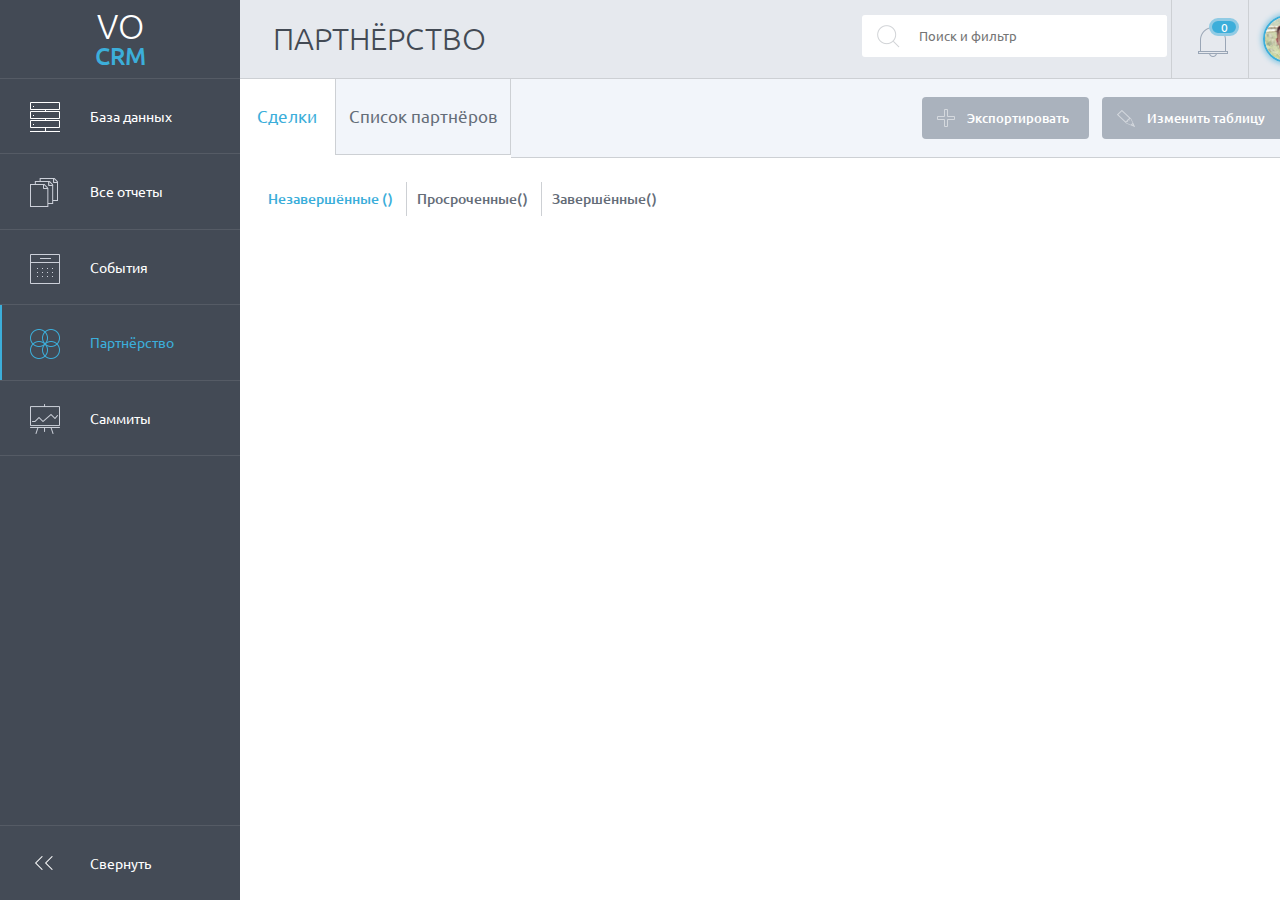
==== deals.html @ fa5e5604 "Ne pomnu wo robuv" ====
<!DOCTYPE html>
<!--[if IE 8 ]><html class="ie ie8" lang="en"> <![endif]-->
<!--[if (gte IE 9)|!(IE)]><!--><html lang="ru"> <!--<![endif]-->

<head>

	<meta charset="UTF-8">

	<title>Deals</title>
	<meta name="description" content="">
	<meta http-equiv="X-UA-Compatible" content="IE=edge">
	<meta name="viewport" content="width=device-width, initial-scale=1, maximum-scale=1">

	<link rel="shortcut icon" href="img/favicon/favicon.ico" type="image/x-icon">
	<link rel="stylesheet" href="css/normalize.min.css">
	<link rel="stylesheet" href="css/fonts.css">
	<link rel="stylesheet" href="css/main.css">
	<link rel="stylesheet" href="css/jquery-ui.min.css">
</head>
<body>

	<div class="page-width">

		<div id="sidebar"><!--Sidebar -->
			
				<div class="logo">
					<div><span>V</span><span>O</span></div>
					<div><span>C</span><span>R</span><span>M</span></div>
				</div>
				
				<ul id="nav-sidebar">
					<li><a href="index.html">База данных</a></li>
					<li><a href="#">Все отчеты</a></li>
					<li><a href="events.html">События</a></li>
					<li class="active"><a href="deals.html">Партнёрство</a></li>
					<li><a href="#">Саммиты</a></li>
					<li id="move-sidebar"><a href="#">Свернуть</a></li>
				</ul>
			
		</div><!--End sidebar -->

		<div class="main-wrap">
			<div class="header">

				  <ul class="top"><!-- Top -->
				  	<li>
				  		<div class="top-text">
								<h1>Партнёрство</h1>
			    		</div>
				  	</li>
				    <li>
				    	<div class="search">
				    		<input type="text" placeholder="Поиск и фильтр" name="fullsearch">
							</div>
				    </li>
				    <li><span>0</span><span></span></li>
				    <li><img src="img/layer-1.jpg" alt="userphoto"></li>
				  </ul><!--End Top -->
					
					<div class="top-panel">
						<div class="tabs">
							<ul class="tabs-nav">
								<li><a href="#sdelki" >Сделки</a></li>
								<li><a href="#spisok" >Список партнёров</a></li>
							</ul>
						</div>

						<div class="top-buttons-wrap">
						  <ul class="top-buttons">
						  	<li><button>Экспортировать</button></li>
						  	<li><button id="sort-on">Изменить таблицу</button></li>	
						  </ul>

					  </div>
					</div>
			</div><!--End header -->


			
		<div class="tab-content">

			<div id="sdelki" class="tab-toggle">

			 <div class="top-pag">

				<div class="tab-status">
					<ul id="tabs">
						<li>
							<a href="#incomplete" >Незавершённые  (<span id="incomplete-count"></span>)</a>
						</li>
						<li>
							<a href="#overdue" >Просроченные(<span id="overdue-count"></span>)</a>
						</li>
						<li>
							<a href="#completed" >Завершённые(<span id="completed-count"></span>)</a>
						</li>

					</ul>
				</div>

				<div id="period_expired" class="period">
					<p>Период с <input type="text" id="expired_datepicker_from"> по <input type="text" id="expired_datepicker_to"><a id="show-all-expired" href="javascript:void(0);">Показать все</a></p>
					
				</div>
				<div id="period_done" class=" period">
					<p>Период с <input type="text" id="done_datepicker_from"> по <input type="text" id="done_datepicker_to"><a id="show-all-done" href="javascript:void(0);">Показать все</a></p>

				</div>
				</div>
				
			<div class="tabs-cont">	
				<div class="pagination undone-pagination"></div>
				<div id="incomplete"></div>			
				<div class="pagination undone-pagination full-width"></div>
			</div>

			<div class="tabs-cont">
				<div class="pagination expired-pagination"></div>
				<div id="overdue"></div>
				<div class="pagination expired-pagination full-width"></div>
			</div>

			<div class="tabs-cont">
				<div class="pagination done-pagination"></div>
				<div id="completed" ></div>
				<div class="pagination done-pagination full-width"></div>
			</div>
			

			</div><!--End sdelki -->


			<div id="spisok" class="tab-toggle">
				<div class="pagination"><!--pagination -->
					<div class="pag-wrap">
						<div class="prev">
							<span class="double_arrow"></span>
							<span class="arrow"></span>
						</div>
								<ul class="pag">
									<li class="active">1</li>
									<li>2</li>
									<li>3</li>
									<li>4</li>
									<li>5</li>
									<li>6</li> 
								</ul>
						<div class="next">

							<span class="arrow"></span>
							<span class="double_arrow"></span>
						</div>
						
					</div>
				</div><!--End pagination -->
			
			
				<div class="table-wrap clearfix" ><!--Table -->
					<div class="query-none">
							<p></p>
					</div>
					<div class="preloader">
						<div class="logo">
							<div><span>V</span><span>O</span></div>
							<div><span>C</span><span>R</span><span>M</span></div>
						</div>
					</div>
					<div class="table" id= "partnersips_list">
						
							<!--<table class="tab1">

								<thead><tr>
									<th>Фамилия</th>
									<th>Имя</th>
									<th>Отчество</th>
									<th>Email</th>
									<th>Дата рождения</th>
									<th>Телефон</th>
									<th>Страна</th>
									<th>Область</th>
									<th>Район</th>
									<th>Адрес</th>
									<th>Иерархия</th>
									<th>Отдел</th>
									<th>Skype</th>
									<th>Facebook</th>
									<th>Отдел церкви</th><th></th><th></th>
								</tr></thead>
								<tbody>
									<tr>
									<td>Романюк</td>
									<td >Владимир</td>
									<td >Иванович</td>
									<td ></td>
									<td >1962-03-29</td>
									<td ></td>
									<td>Украина</td>
									<td >Запорожская</td>
									<td ></td>
									<td >Ул. Свердлова 31</td>
									<td >Прихожанин</td>
									<td >Дочерняя церковь</td>
									<td ></td><td>&nbsp;</td>
									<td ></td>
									<td><a href="#" >подчиненные</a></td>
									<td><a href="#" >анкета</a></td>
									</tr>

									<tr>
									<td>Романюк</td>
									<td >Владимир</td>
									<td >Иванович</td>
									<td ></td>
									<td >1962-03-29</td>
									<td ></td>
									<td>Украина</td>
									<td >Запорожская</td>
									<td ></td>
									<td >Ул. Свердлова 31</td>
									<td >Прихожанин</td>
									<td >Дочерняя церковь</td>
									<td ></td><td>&nbsp;</td>
									<td ></td>
									<td><a href="#" >подчиненные</a></td>
									<td><a href="#" >анкета</a></td>
									</tr>

									<tr>
									<td>Романюк</td>
									<td >Владимир</td>
									<td >Иванович</td>
									<td ></td>
									<td >1962-03-29</td>
									<td ></td>
									<td>Украина</td>
									<td >Запорожская</td>
									<td ></td>
									<td >Ул. Свердлова 31</td>
									<td >Прихожанин</td>
									<td >Дочерняя церковь</td>
									<td ></td><td>&nbsp;</td>
									<td ></td>
									<td><a href="#" >подчиненные</a></td>
									<td><a href="#" >анкета</a></td>
									</tr>
									
								</tbody>

							</table>  -->
						
					</div>
				</div><!--End Table-wrap -->

			<div class="pagination full-width"><!--pagination -->
				<div class="element-select">
						<p>Показано <span>10</span> из <span>500</span></p>
				</div>
				<div class="pag-wrap">
					<div class="prev">
						<span class="double_arrow"></span>
						<span class="arrow"></span>
					</div>
							<ul class="pag">
								<li class="active">1</li>
								<li>2</li>
								<li>3</li>
								<li>4</li>
								<li>5</li>
								<li>6</li> 
							</ul>
						<div class="next">
							<span class="arrow"></span>
							<span class="double_arrow"></span>
						</div>
					</div>
				</div><!--End pagination -->
			</div><!--End spisok -->
		</div><!-- End tab-content-->
		

		<div class="table-sorting"><!--table-sorting -->
							<div class="form-wrap">
								<div class="top-text">
									<h2>Вы можете добавить столбцы и изменить их порядок</h2>
								</div>
								<div class="input-wrap">
									<ul id="sort-form"></ul>
								</div>
								<div class="dropbox-wrap">
									<!--<span>Показывать</span>
									<select name="" id="">
										<option value="">15</option>
										<option value="">30</option>
										<option value="">45</option>
									</select>
									<span>строк</span>
									-->
								</div>


								<div class="butt-wrap">
									<button id="sort-off">Отменить</button>
									<button id="sort_save">Сохранить</button>
								</div>

							</div>
		</div><!--End table-sorting -->

		<div id="popup" class="pop-up-splash">
			<div class="splash-screen">
				<div class="top-text">
					<h3>Завершить сделку</h3>
				</div>
				<div class="user-info">
					<div class="left-side">
						<p>Клиент:</p>
						<p>Последняя сделка:</p>
						<p>Ответственный:</p>
					</div>
					<div class="right-side">
						<p id="client-name"></p>
						<p id="deal-date"></p>
						<p id="responsible-name"></p>
					</div>
				</div>
				<div class="summa-wrap">
					<div class="summa">
						<p>Сумма:</p>
						<span id="deal-value"></span>
					</div>
				</div>
				<textarea name="" id="">Добавить коментарий</textarea>
				<div class="splash-bauttons">
					<button id="close">Отменить</button>
					<button id="complete">Завершить</button>
				</div>
			</div>
		</div><!--End Pop-up-splash-->

 </div><!--End page-width -->

			

<script src="libs/jquery-1.12.1.min.js"></script>
<script src="libs/jquery-ui.min.js"></script>
<script src="js/lib.js"></script>
<script src="js/main.js"></script>
<script src="js/deals.js"></script>
<script src="js/dnd_lib.js"></script>
</body>
</html>
---- css/fonts.css ----
@font-face {
    font-family: "Ubuntu";
    src: url("fonts/Ubuntu/Ubuntu-R.ttf");
}
@font-face {
    font-family: "UbuntuLight";
    src: url(
    	"fonts/Ubuntu/Ubuntu-L.ttf");
}
@font-face {
    font-family: "UbuntuBold";
    src: url("fonts/Ubuntu/Ubuntu-B.ttf");
}
@font-face {
    font-family: "UbuntuMedium";
    src: url("fonts/Ubuntu/Ubuntu-M.ttf");
}
---- css/main.css ----
body {
	font-family: "Ubuntu",sans-serif;
	font-size: 75%;
  height:100%;
  color: #656d78;

}
a:-webkit-any-link,
a:visited {
	color: #656d78;
}
h1 {
	font-family: "UbuntuLight" , sans-serif;
	font-size:2.6em ;
	text-transform:uppercase;
	color:#434a54;
	text-align: left;
}
h2 {
	font-family: "UbuntuMedium" , sans-serif;
	font-size:1.24em ;
	color: #ccd0d9;
	line-height: 1.4;
}
h3 {
	font-family: "UbuntuLight" , sans-serif;
	font-size:1.8em ;
}
input,select, textarea, button, button:active, button:focus {
  outline: none;
}
input,select, textarea {
	color: #656d78;
  font-family: "Ubuntu",sans-serif;
}
button {
	background-color: #aab2bd;
	padding: 12px 20px 12px 45px;
	color: #fff;
	font-family:"UbuntuMedium", sans-serif;
	-webkit-border-radius: 4px;
	border-radius: 4px;
	border: 0;
	cursor: pointer;
	font-size: 1.1em;
	-webkit-transition: all .3s ease;
	transition: all .3s ease;
}
button:hover {
	background-color: #3caeda;
}
select {
	background: url('../img/select.png')no-repeat;
	background-position: right center;
	background-color: #fff;
	border-radius: 3px;
	-webkit-appearance: none;
	-moz-appearance: none;
  text-indent: 0.01px; 
  text-overflow: '';
  -ms-appearance: none;
  appearance: none!important;
  cursor: pointer;
  text-align: center;
}
select::-ms-expand {
  display: none;
}
.page-width {
	max-width: 1600px;
	min-width: 1325px;
	min-height: 760px;
	margin: 0 auto;
	position: relative;
	overflow: hidden;
}
.clearfix:after {
	content: ".";
	display: block;
	height: 0;
	clear: both;
	visibility: hidden;
}
.clearfix{
	clear:both;
}
/* -----------------Sidebar------------------------ */

#sidebar {
	width: 240px;
	height: 100%;
	background-color: #434a55;
	position: fixed;
	top:0;
	bottom: 0;
	-webkit-transition: width 0.3s ease;
	transition: width 0.3s;
	overflow: hidden;
	z-index: 9;
}
.logo {
	height: 68px;
	padding-top: 10px ;
	text-align: center;
	position: relative;
}
.logo div {
	cursor: pointer;
	-webkit-transition: all .3s ease;
	transition: all .3s ease;
}
.logo span {
	-webkit-transition: all .25s ease;
	transition: all .25s ease;
}
.logo div:nth-child(1) {
	font-size: 2.8em;
	font-family: "UbuntuLight", sans-serif;
	color:#fff;
}
.logo div:nth-child(2) {
	font-size: 2em;
	font-family: "UbuntuMedium", sans-serif;
	color:#3caeda;
}
.logo div:nth-child(1) span:hover {
	color:#3caeda; 
}
.logo div:nth-child(2) span:hover {
	color:#fff; 
}
#sidebar ul li a {
	display: block;
	width: 120px;
	font-size: 1.2em;
	color: #fff;
	text-decoration: none;
	-webkit-transition: color .2s ease;
	transition: color .2s ease;
	padding:30px 30px 30px 90px;
}
#sidebar ul li{
	position: relative;
	border-top: 1px solid #555b65;
}
#sidebar ul li:nth-child(5) {
	border-bottom: 1px solid #555b65;
	margin-bottom: 75px;
}
#sidebar ul li a:before {
	content: '';
	position: absolute;
	top:23px;
	left: 30px;
	width: 30px;
	height: 34px;
	background: url('../img/sprite-sidebar.png') no-repeat;
	background-position: 0px -42px;
}
#sidebar ul li.active a:before,
#sidebar ul li:hover a:before {
	background-position: 0px 0px;
}
#sidebar ul li:nth-child(2) a:before{
	background-position: -43px -38px;
}
#sidebar ul li:nth-child(2).active a:before,
#sidebar ul li:nth-child(2):hover a:before{
	background-position: -43px 0px;
}
#sidebar ul li:nth-child(3) a:before{
	background-position: -84px -41px;
}
#sidebar ul li:nth-child(3).active a:before,
#sidebar ul li:nth-child(3):hover a:before{
	background-position: -84px 0px;
}
#sidebar ul li:nth-child(4) a:before{
	background-position: -133px -38px;
}
#sidebar ul li:nth-child(4).active a:before,
#sidebar ul li:nth-child(4):hover a:before{
	background-position: -133px 0px;
}
#sidebar ul li:nth-child(5) a:before{
	background-position: -213px -42px;
}
#sidebar ul li:nth-child(5).active a:before,
#sidebar ul li:nth-child(5):hover a:before{
	background-position: -213px -4px;
}
#sidebar ul li:last-child a:before{
	background-position: -169px -40px;
}
#sidebar ul li:last-child:hover a:before{
	background-position: -168px -4px;
}
#sidebar ul li:before {
	content: '';
	position: absolute;
	top:40px;
	left: 0;
	width: 2px;
	margin:auto ;
	height: 0;
	background-color: #3caeda;
	-webkit-transition: all .7s ease;
	transition: all .7s ease;
}

#sort-form li[disable]::before{
	display: none
}
#sidebar ul li:not(:last-child).active:before,
#sidebar ul li:hover:before {
	top:0;
	height: 100%;
}
#sidebar ul li:not(:last-child).active a,
#sidebar ul li:hover a {
	color: #3caeda;
}
#sidebar ul li:last-child {
	position:absolute;
	left:0;
	bottom:0;
	background-color: #444b56;
	width: 240px;
	-webkit-transition: width 0.3s ;
	transition: width 0.3s ;
	overflow: hidden;
}


#sidebar.toggle-sidebar {
	width: 90px;
}
#sidebar.toggle-sidebar .logo div{
	display: block;
}
#sidebar.toggle-sidebar li:last-child a:before {
	top:17px;
	-webkit-transform:rotate(180deg);
	transform:rotate(180deg);
}
#sidebar.toggle-sidebar li:last-child {
	width: 90px;
}
#sidebar.toggle-sidebar ~ .main-wrap {
	padding-left: 90px;
}

/* ------------------Header------------------------------ */

.main-wrap {
	padding-left: 240px;
	-webkit-transition: all .3s;
	transition: all .3s;
}
.top,
.top-buttons-wrap {
	width: 100%;
	background-color: #e6e9ee;
	overflow: hidden;
	border-bottom: 1px solid #cdd0d4;
}
.header .top li {
	width: 7%;
	padding-top: 15px;
	padding-bottom: 15px;
	display: inline-block;
	float: left;
	border-left: .1em solid #cdd0d4;
	text-align: center;
	position: relative;
}
.top .top-text { 
	padding-top: 8px;
}
.top .search {
	height: 42px;
	width: 80%;
	margin:0 auto;
	border-radius: 3px;
	background-color: #fff;
	padding-left: 55px;
	position: relative;
	overflow: hidden;
}
.top .search:before {
	display: block;
	content: '';
	position: absolute;
	width: 23px;
	height: 23px;
	top:10px;
	left: 15px;
	background:url('../img/search-ico.png');
}
.top input {
	width: 100%;
	border: none;
	padding-top: 12px;
}
.top li span:first-child {
	display: block;
	position: absolute;
	top: 23%;
  left: 49%;
	width: 24px;
	height: 12px;
	-webkit-border-radius: 20px;
	border-radius: 20px;
	background-color: #3caeda;
	border:3px solid #91cbe4;
	color: #fff;
	z-index: 1;
}
.top span:last-child {
	display: block;
	position: absolute;
	top: 34%;
  left: 34%;
	width: 30px;
	height: 30px;
	margin:0 auto;
	background: url('../img/massage.png') no-repeat;
}
.top li:nth-child(1) {
	width: 54%;
	border-left: none;
	padding-left: 3%;
}
.top li:nth-child(2) {
	width: 28.8%;
	border-left: none;
}
.top li:nth-child(3) {
height: 48px;
}
.header .top li img {
	display: block;
	width: 44px;
	margin: 0 auto;
	height: auto;
	-webkit-border-radius: 50%;
	border-radius: 50%;
	border: 2px solid #3caeda;
	-webkit-box-shadow: 0px 0px 5px 2px rgba(145,203,228,1);
	-moz-box-shadow: 0px 0px 5px 2px rgba(145,203,228,1);
	box-shadow: 0px 0px 5px 2px rgba(145,203,228,1);
}
/* ---------------Tabs------------------ */
.top-panel {
	position: relative;
	overflow: hidden;
}
.top-pag {
	overflow: hidden;
}
.top-panel .top-buttons-wrap{
	width: 75%;
	float: right;
}
.top-buttons-wrap {	
	background-color: #f2f5fa;
	padding: 18px 0;
}
.top-buttons {
	float: right;
}
.top-buttons li {
	display: inline-block;
	margin-left: 10px;
	position: relative;
}
.top-buttons li:last-child {
	padding-right: 40px;
}
.top-buttons button::before {
	display: block;
	content: '';
	position: absolute;
	top:12px;
	left: 15px;
	width: 19px;
	height: 19px;
	background:url('../img/sprite-buttons.png') no-repeat;
	background-position: 0px 0px;
}
.top-buttons button.exp::before{
	background-position: 0px -20px;
}
.top-buttons button#sort-on::before{
	background-position: 0px -43px;
}
.tabs {
	width: 25%;
	float: left;
}
.tabs-nav li {
	width: 65%;
	display: block;
	float: left;
	padding: 29px 0;
	border: 1px solid #cdd0d4;
	border-top:none;
	background-color: #f2f5fa;
	-webkit-transition: all .3s ease;
	transition: all .3s ease;
	text-align: center;
	box-sizing: border-box;
}
.tabs-nav li:first-child {
	width: 35%;
	border-left:none;
	border-right: none;
}
.tabs-nav li.current {
	border-bottom: none;
	background-color: #fff;
}
.tabs-nav li a {
	text-decoration: none;
	font-size: 1.4em;
	color: #656d78;
	cursor: pointer;
	-webkit-transition: all .3s ease;
	transition: all .3s ease;
}
.tab-status li:hover a,
.tab-status li.current a,
.tabs-nav li.current a,
.tabs-nav li:hover a {
	color: #3caeda;
}
#sdelki {
	overflow: hidden;
	padding-left: 18px;
}
.tab-status {
	float: left;
	margin-top: 24px;
} 
.tab-status li {
	display: inline-block;
	padding: 10px;
	text-align: center;
}
.tab-status li:not(:first-child) {
	border-left:1px solid #cdd0d4;;
}
.tab-status li a {
	font-family:"UbuntuMedium", sans-serif;
	font-size: 1.2em;
	text-decoration: none;
	-webkit-transition: all .3s ease;
	transition: all .3s ease;
	color: #656d78;
}
.tab-status li a:hover{
	border-bottom:1px solid ;
}
.period {
	display: none;
	float: left;
	padding: 6px;
	border-left:1px solid #cdd0d4;
	margin-top: 24px;
}
.period p {
	color: #656d78;
	font-size: 1.2em;
}
.period input {
	display: inline-block;
	width: 110px;
	border-radius: 3px;
	border:1px solid #cdd0d4;
	padding: 3px 0px 5px 5px;
	vertical-align: middle;
	background: url('../img/date.jpg') no-repeat;
	background-position: center right;
}
.period input:hover,
.period input:focus {
	background:none;
}
.period input:first-child {
	margin-left: 5px;
	margin-right: 5px;
}
.rows-wrap {
	margin: 10px 25px 0 10px;
	overflow: hidden;
	width: 95%;
}
.rows {
	width: 85%;
	float: left;
	border:1px solid #cdd0d4;
	border-bottom: 2px solid #cdd0d4;
	border-radius: 5px;
	padding: 10px;
	overflow: hidden;
	background-color: #f2f5fa;
	-webkitt-transition:all .3s ease;
	transition:all .3s ease;
}
.rows:hover {
	background-color: #e6e9ee;
}
.rows .col:first-child {
	float: left;
}
.rows .col:last-child {
	float: right;
}
.rows .col p{
	float: left;
	display: block;
	padding: 5px;
	padding-left: 12px;
	font-size: 1em;
}
.rows .col:last-child p {
	border-left:1px solid #cdd0d4;
}
.col:last-child p:first-child{
	width: 210px;
}
.col:last-child p:nth-child(2){
	width: 300px;
}
.col:last-child p:last-child{
	width: 140px;
}
.rows p span {
	font-family:"UbuntuMedium", sans-serif;
}
.rows-wrap button {
	width: 130px;
	background-color: #3caeda;
	position: relative;
	margin-top: 3px;
	float: right;
}
.rows-wrap button:hover {
	background-color: #44c1f2;
}
.rows-wrap button::before,
.splash-battons button:last-child::before{
	display: block;
	content: '';
	position: absolute;
	top:10px;
	left: 15px;
	width: 19px;
	height: 19px;
	background:url('../img/sprite-buttons.png') no-repeat;
	background-position: -3px -63px;
}
#completed .rows {
	width: 97%;
}

/* ------------------Pagination------------------------------ */

.pagination {
	padding: 30px 40px 30px 0px;
	float: right;
}
.full-width {
	width: 100%;
	overflow: hidden;
}
.pag-wrap {
	float: right;
}
.pag-wrap * {
	display: inline-block;
} 
.pag li {
	color: #656d78;
	font-family: "UbuntuBold", sans-serif;
	font-size: 1.1em;
	width: 16px;
	height: 15px;
	text-align: center;
	padding-top: 2px;
	cursor: pointer;
	border: 4px solid #fff;
}
.pag li:hover{
	color:#3caeda;
}
.pag li.active {
	background: #3caeda;
  border-radius: 50%;
  color: #fff;
  border: 2px solid #c1e6f3;
}
.prev {
	padding-right: 10px;
}
.next {
	padding-left: 10px;
}
.pag-wrap span {
	width: 15px;
	height: 14px;
	background: url('../img/sprite-pag.png') no-repeat;
	background-position: 0px 0px; 
	cursor: pointer;
	vertical-align: sub;
}
.prev span:last-child {
	background-position: -41px 0px; 
}
.next span:first-child {
	background-position: -38px 0px; 
}
.next span:last-child {
	background-position: -15px 0px; 
}
.element-select {
	float: left;
	padding-left: 50px;
	margin-top: 7px;
}
.element-select p {
	font-size: 1.1em;
}
.query {
	padding: 10px;
	background-color: #829bbf;
	border-radius: 4px;
	position: relative;
	margin-bottom: 5px;
}
.query::after {
	content: '';
	position: absolute;
	bottom: -8px;
	right: 10px;
	width: 1px;
	height: 1px;
	border-color:#829bbf transparent transparent transparent;
	border-style: solid;
	border-width: 10px 10px 0 10px;
	z-index: 0;
}
.query p {
	color: #fff;
}
.double_arrow {
	margin-left: 10px;
  margin-right: 10px;
}
/* ------------------Table------------------------------ */
.table-wrap {
	margin-right: 40px;
	min-height: 400px;
	position: relative;
}
.table {
	width: 100%;
	overflow-x:scroll;
}
.table:empty{
	display: none
}
table {
  border-collapse: collapse;
  border-spacing: 0;
} 
thead tr:first-child {
	background: #fff;
  position: relative;
  height: 53px;
}
th {
	font-family: "UbuntuMedium",sans-serif;
	font-size: 1.3em;
	padding: 5px 25px;
  border: 1px solid #E2E2E2;
  text-align: left;
  color: #656d78;
  position: relative;
  background-color: #f6f7fb;
  vertical-align: middle;
  white-space: pre;
}
th span {
	display: block;
}
th::after {
  content: "";
  width: 10px;
  height: 9px;
  display: block;
  position: absolute;
  top: 23px;
  right: 8px;
  background: url(../img/sprite-sidebar.png);
  background-position: -121px 43px;
  cursor: pointer;
}
th.down::after,th.up::after {
	background-position: -119px 35px;
}

th.up::after {
	transform:rotate(180deg);
	-ms-transform:rotate(180deg);
}
td {
	font-family:"Ubuntu", sans-serif;
	border: 1px solid #E2E2E2;
  color: #656d78;
  font-size: 1.2em;
  vertical-align: middle;
  padding: 9px 12px;
  max-width: 270px;
  overflow: hidden;
  white-space: nowrap;
  text-overflow: ellipsis;
  text-align: center;
}
td a:hover {
	color:#3caeda;
	-webkit-transition: all .3s ease;
	transition: all .3s ease;
}
table tr, table tr {
	background-color: rgba(148, 142, 142, 0.15);
}
table tr:nth-child(odd),
table tr:nth-child(odd) {
  background: #fafbfc;
}
table tr td:first-child, 
table tr td:first-child {
	padding-left: 18px;
}
table tr:first-child td,
table tr:first-child td {
  border-left: 1px solid #E2E2E2;
}
.query-none {
	position: relative;
	padding: 20px;
  font-size: 1.2em;
}
.query-none::before {
	content: '';
	position: absolute;
	width: 15px;
	height: 30px;
	background: rgba(255,255,255,0.5);
	top:10px;
	left:-2px;
	-webkit-animation: blick 2s infinite;
	animation: blick 2s infinite;
}
@-webkit-keyframes blick{
	0% {left:-2px;}
	100% {left:300px;}
}
@keyframes blick{
	0% {left:-2px;}
	100% {left:300px;}
}

/* ------------------table-sorting------------------------------ */
.table-sorting {
	width: 240px;
	min-height: 100vh;
	background-color: #434a54;
	position: absolute;
	top:77px;
	right:-300px;
	padding: 20px;
	z-index: 999999;
	-webkit-transition: all .3s ease;
	transition: all .3s ease;
}
.table-sorting .top-text {
	margin-bottom: 10px;
}
#sort-form li {
	display: block;
	padding: 8px 30px 8px 40px;
	margin-top: 4px;
	background-color: #656d78;
	position: relative;
	-webkit-border-radius: 3px;
	border-radius: 3px;
	cursor: pointer;
	-webkit-transition: all .3s ease;
	transition: all .3s ease;
}
#sort-form li:hover {
	background-color: #4f555e;
}
#sort-form li::before {
	display: block;
	position: absolute;
	content: '';
	top:7px;
	left: 10px;
	width: 7px;
	height: 13px;
	background: url('../img/dots-ico.png') no-repeat;
}
#sort-form label {
	color: #e6e9ee;
	display: block;
	position: relative;
	cursor: pointer;
	font-size: 1.2em;
}
#sort-form label::before {
	display: block;
	position: absolute;
	content: '';
	top:-3px;
	right: -8px;
	width: 20px;
	height: 20px;
	background: url('../img/check-box.png') no-repeat;
	background-position: 0px 0px;
}
#sort-form label.check:before {
	background-position: -23px 0px;
}
#sort-form [disable] label.check:before{
	/*display: none;*/
}

#sort-form input[type=checkbox] {
	display: none;
}
.dropbox-wrap {
	margin-top:10px;
	margin-bottom:10px;
	text-align: center;
}
.dropbox-wrap select {
	width: 70px;
	height: 30px;
	padding-left: 17px;
	color: gray;
	margin-left: 9px;
	margin-right: 9px;
}
.dropbox-wrap span {
	color:#e6e9ee;
	font-size: 1.2em;
}
.butt-wrap {
	text-align: center; 
}
.form-wrap button {
	padding: 10px 15px;
}
.form-wrap button:last-child {
	margin-left: 4px;
}
#summit_buttons, #summit_table p {
	font-family: "UbuntuLight" , sans-serif;
    font-size: 1.4em;
    margin-left:10px;
    cursor:pointer;
}
#summit_buttons p {
	font-size: 1.8em;
}

/*popup*/
.pop_cont{
	font-size: 150%;
  position: fixed;
  max-width: 700px;
  width: 300px;
  height: auto;
  top: 50%;
  left: 50%;
  padding: 20px;
  background: #fff;
  border: 1px solid #f3f3f3;
  z-index: 9999;
  border-radius: 5px;
  margin: -75px 0 0 -150px;
}
.popap,.popap_wrap{
  background: rgba(0,0,0,0.4);
  width: 100%;
  height: 100%;
  position: fixed;
  top: 0;
  left: 0;
  z-index: 9999999;
  display: none;
}
.popap .close ,.popap_wrap .close {
  position: absolute;
  top: 0;
  right: 10px;
  cursor: pointer;
}
.pop-up-splash {
	display: none;
	position: fixed;
	top:0;
	left: 0;
	bottom: 0;
	right: 0;
	background-color: rgba(0,0,0,0.8);
	z-index: 99;
}
.splash-screen {
	width: 35%;
	margin: 15% auto;
	background-color: #fff;
	border-radius: 3px;
}
.pop-up-splash .top-text {
	border-top-left-radius: 3px;
	border-top-right-radius: 3px;
	border-bottom: 1px solid #cdd0d4;
	padding: 20px;
	background-color: #e6e9ee;
}
.user-info {
	margin-top: 15px;
	overflow: hidden;
}
.left-side,
.right-side {
	float: left;
}
.left-side {
	width: 30%;
	text-align: right;
	padding-right: 10px;
}
.right-side {
	width: 65%;
}
.pop-up-splash p {
	font-family:"Ubuntu", sans-serif;
	font-size: 1.2em;
	padding-bottom: 15px;
}
.right-side p{
	font-family:"UbuntuMedium", sans-serif;
}
.summa-wrap {
	overflow: hidden;
	border-top: 1px solid #cdd0d4;
	margin-left: 20px;
	margin-right: 20px;
}
.summa-wrap .summa {
	float: right;
	padding: 20px;
}
.summa p {
	display: inline-block;
}
.summa span{
	display: inline-block;
	padding: 5px;
	border: 1px solid #cdd0d4;
	border-radius: 3px;
	background-color: #f2f5fa;
}
.pop-up-splash textarea {
	display: block;
	width: 88%;
	height: 80px;
	margin:0 auto;
	resize: none;
	font-style: italic;
}
.splash-bauttons {
	padding: 30px;
	text-align: right;
}
.splash-bauttons button:first-child {
	padding-left: 25px;
	margin-right: 10px;
}

/*drag drop*/

.drag{
  background: red;
  height:50px;
  margin: 10px 0;
  cursor: move 
}

[draggable] {
  -moz-user-select: none;
  -khtml-user-select: none;
  -webkit-user-select: none;
  user-select: none;
  /* Required to make elements draggable in old WebKit */
  -khtml-user-drag: element;
  -webkit-user-drag: element;
}
#sort-form li[disable]{
	background-color: black;
}
.over{
  background: green
}
/*****************Preloader********************/
.preloader {
	position: absolute;
	top:100px;
	left: 45%;
}
.preloader .logo div:nth-child(1) {
	color: #aab2bd;
}
.preloader .logo{
	-webkit-animation: rotating 2s infinite steps(1000);
	animation: rotating 2s infinite steps(1000);
	z-index: 9;
}
@-webkit-keyframes rotating {
	0% {-webkit-transform:rotateY(0deg);}
	100% {-webkit-transform:rotateY(360deg);}
}
@keyframes rotating {
	0% {transform:rotateY(0deg);}
	100% {transform:rotateY(360deg);}
}
.preloader .logo span {
	font-size: 2.2em;
}
.table-opacity {
	opacity: 0.4;
}

/*********************Events**********************/
.events-wrap {
	width: 95%;
	margin: 0 auto;
}
.events-wrap > div {
	display: inline-block;
	width: 32%;
	height: 250px;
	background-color: gray;
	margin-top: 25px;
	position: relative;
}
.events-wrap > div:hover .event-hover{
	opacity: 1;
}
.events-wrap > div:hover > span {
	opacity: 0;
}
.events-wrap > div:not(.event-1) {
	margin-left: 1.7%;
}
.events-wrap > div > span {
	display: block;
	position: absolute;
	background-color: rgba(0,0,0,0.7);
	color: #fff;
	font-size: 1.8em;
	bottom: 0;
	left:0;
	right: 0;
	text-align: center;
	padding: 15px;
	opacity: 1;
	-webkit-transition:all .5s ease;
	transition:all .5s ease;
}
.event-hover {
	position: absolute;
	top:0;
	left:0;
	bottom: 0;
	right: 0;
	background-color: rgba(0,0,0,0.7);
	padding: 10px;
	opacity: 0;
	-webkit-transition:all .5s ease;
	transition:all .5s ease;
	text-align: center;
	cursor:pointer;
}
.event-hover h3{
	display: block;
	color: #3caeda;
	border-bottom: 2px solid gray;
	font-size: 1.8em;
	padding: 15px;
}
.event-hover p {
	padding-top: 30px;
	color:#fff;
	font-size: 1.2em;
}
.event-hover span {
	font-family:"UbuntuBold", sans-serif;
}
.event-hover button {
	padding-left: 20px;
	margin-top: 40px
}
.event-1 {
	background-image: url('../img/ev1.jpg');
	background-size: cover;
}
.event-2 {
	background-image: url('../img/ev2.jpg');
	background-size: cover;
}
.event-3 {
	background-image: url('../img/ev3.jpg');
	background-size: cover;
}
.period a {
    display: inline-block;
    float: right;
   /* padding: 5px;*/
    text-decoration: none;
    text-align: center;
    width: 130px;
   /* background: #3caeda;
    color: #fff;*/
    margin-left: 10px;
}

.period a:hover {
   /* background: #44c1f2;*/
   color:#3caeda;
   text-decoration: underline;
}

.tabs-cont .pagination:first-child .element-select {
	display:none;
}
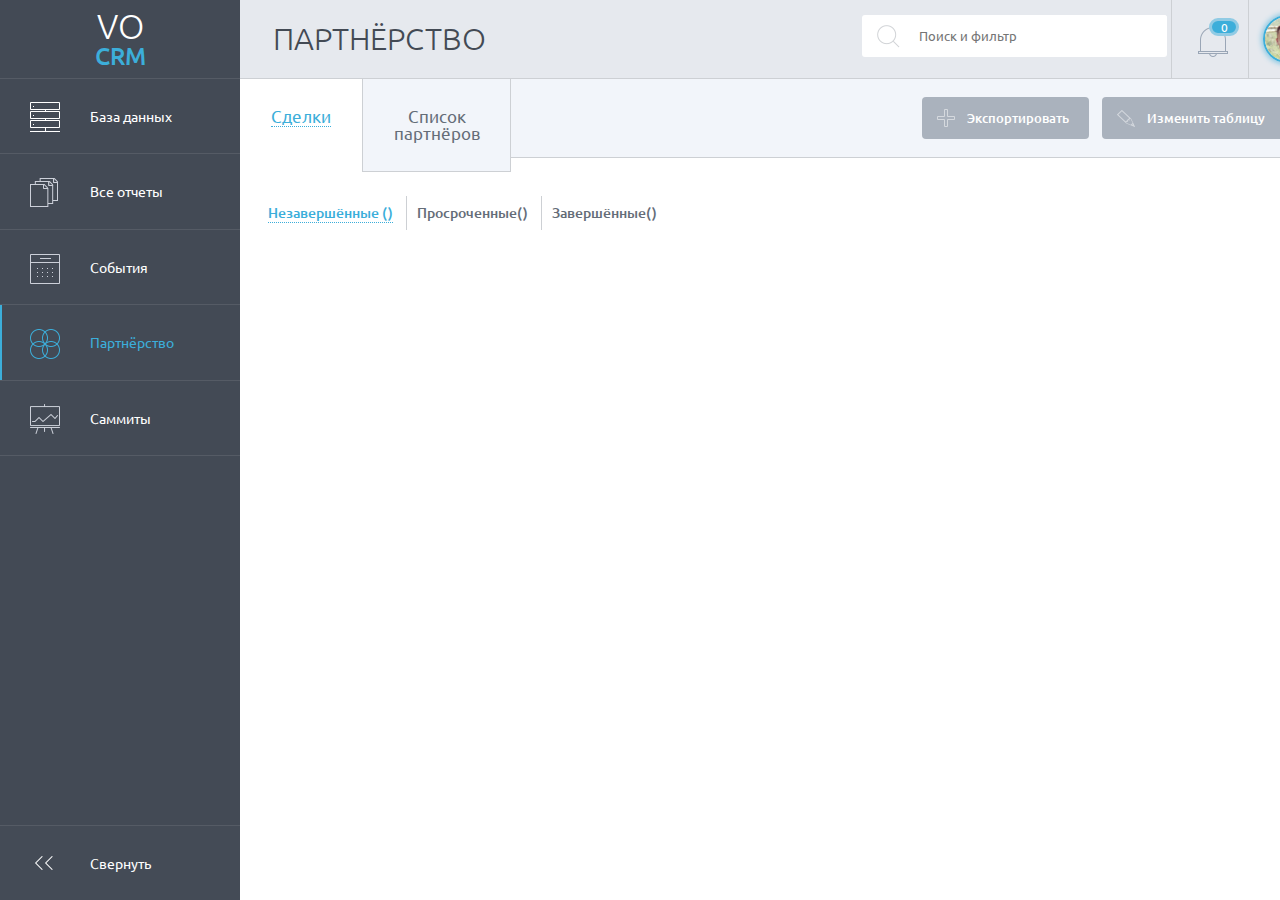
==== commit c261f23e: "create summits" ====
--- a/deals.html
+++ b/deals.html
@@ -33,7 +33,7 @@
 					<li><a href="#">Все отчеты</a></li>
 					<li><a href="events.html">События</a></li>
 					<li class="active"><a href="deals.html">Партнёрство</a></li>
-					<li><a href="#">Саммиты</a></li>
+					<li><a href="summits_New.html">Саммиты</a></li>
 					<li id="move-sidebar"><a href="#">Свернуть</a></li>
 				</ul>
 			
@@ -53,7 +53,7 @@
 				    		<input type="text" placeholder="Поиск и фильтр" name="fullsearch">
 							</div>
 				    </li>
-				    <li><span>0</span><span></span></li>
+				    <li class="sms"><span>0</span><span></span></li>
 				    <li><img src="img/layer-1.jpg" alt="userphoto"></li>
 				  </ul><!--End Top -->
 					
@@ -165,8 +165,8 @@
 							<div><span>C</span><span>R</span><span>M</span></div>
 						</div>
 					</div>
-					<div class="table" id= "partnersips_list">
-						
+					<div class="table">
+						<div class="table" id= "partnersips_list">
 							<!--<table class="tab1">
 
 								<thead><tr>
@@ -247,7 +247,7 @@
 								</tbody>
 
 							</table>  -->
-						
+						</div>
 					</div>
 				</div><!--End Table-wrap -->
 
@@ -287,17 +287,14 @@
 									<ul id="sort-form"></ul>
 								</div>
 								<div class="dropbox-wrap">
-									<!--<span>Показывать</span>
+									<span>Показывать</span>
 									<select name="" id="">
 										<option value="">15</option>
 										<option value="">30</option>
 										<option value="">45</option>
 									</select>
 									<span>строк</span>
-									-->
 								</div>
-
-
 								<div class="butt-wrap">
 									<button id="sort-off">Отменить</button>
 									<button id="sort_save">Сохранить</button>
--- a/css/main.css
+++ b/css/main.css
@@ -207,10 +207,6 @@
 	-webkit-transition: all .7s ease;
 	transition: all .7s ease;
 }
-
-#sort-form li[disable]::before{
-	display: none
-}
 #sidebar ul li:not(:last-child).active:before,
 #sidebar ul li:hover:before {
 	top:0;
@@ -264,6 +260,9 @@
 	overflow: hidden;
 	border-bottom: 1px solid #cdd0d4;
 }
+.none {
+	display: none;
+}
 .header .top li {
 	width: 7%;
 	padding-top: 15px;
@@ -277,6 +276,9 @@
 .top .top-text { 
 	padding-top: 8px;
 }
+.top .top-text h1 span {
+	color: #abbdd6;
+}
 .top .search {
 	height: 42px;
 	width: 80%;
@@ -302,7 +304,7 @@
 	border: none;
 	padding-top: 12px;
 }
-.top li span:first-child {
+.top li.sms span:first-child {
 	display: block;
 	position: absolute;
 	top: 23%;
@@ -316,7 +318,7 @@
 	color: #fff;
 	z-index: 1;
 }
-.top span:last-child {
+.top li.sms span:last-child {
 	display: block;
 	position: absolute;
 	top: 34%;
@@ -394,12 +396,13 @@
 .top-buttons button#sort-on::before{
 	background-position: 0px -43px;
 }
+.tabs-slider,
 .tabs {
 	width: 25%;
 	float: left;
 }
 .tabs-nav li {
-	width: 65%;
+	width: 55%;
 	display: block;
 	float: left;
 	padding: 29px 0;
@@ -412,7 +415,7 @@
 	box-sizing: border-box;
 }
 .tabs-nav li:first-child {
-	width: 35%;
+	width: 45%;
 	border-left:none;
 	border-right: none;
 }
@@ -433,6 +436,7 @@
 .tabs-nav li.current a,
 .tabs-nav li:hover a {
 	color: #3caeda;
+	border-bottom: 1px dotted #3caeda;
 }
 #sdelki {
 	overflow: hidden;
@@ -458,15 +462,19 @@
 	transition: all .3s ease;
 	color: #656d78;
 }
-.tab-status li a:hover{
-	border-bottom:1px solid ;
-}
 .period {
 	display: none;
 	float: left;
 	padding: 6px;
 	border-left:1px solid #cdd0d4;
 	margin-top: 24px;
+}
+.period2 {
+	display: inline-block;
+	border-left:none;
+}
+.period2 #show-all-expired {
+	display: none;
 }
 .period p {
 	color: #656d78;
@@ -515,13 +523,14 @@
 }
 .rows .col:last-child {
 	float: right;
+	position: relative;
 }
 .rows .col p{
 	float: left;
 	display: block;
 	padding: 5px;
 	padding-left: 12px;
-	font-size: 1em;
+	font-size: 1.1em;
 }
 .rows .col:last-child p {
 	border-left:1px solid #cdd0d4;
@@ -536,7 +545,11 @@
 	width: 140px;
 }
 .rows p span {
-	font-family:"UbuntuMedium", sans-serif;
+	font-family:"UbuntuBold", sans-serif;
+}
+.rows p:first-child:hover span {
+	color: #3caeda;
+	border-bottom: 1px dotted #3caeda;
 }
 .rows-wrap button {
 	width: 130px;
@@ -563,7 +576,71 @@
 #completed .rows {
 	width: 97%;
 }
-
+#tabs-slider li .arrow {
+	display: inline-block;
+	width: 15px;
+  height: 14px;
+  background: url('../img/sprite-pag.png') no-repeat;
+  background-position: 0px 0px;
+  cursor: pointer;
+  vertical-align: sub;
+}
+#tabs-slider li:last-child .arrow {
+	background-position: -14px 0px;
+}
+#tabs-slider li:nth-child(5),
+#tabs-slider li:nth-child(2) {
+	border-left: none;
+}
+#visiting {
+	overflow: hidden;
+}
+.tabs-names {
+	width: 100%;
+	margin-bottom: 10px;
+	background-color: #f6f7fb;
+	overflow: hidden;
+	border: 1px solid #e6e9ee;
+}
+.tabs-names li {
+	display:block;
+  float: left;
+  padding: 20px;
+  background-color: #f6f7fb;
+  position: relative;
+  cursor: pointer;
+  padding-right: 40px;
+}
+.tabs-names li:not(:first-child) {
+	padding-left: 40px;
+}
+.tabs-names li h5 {
+	font-family: "UbuntuMedium", sans-serif;
+  font-size: 1.2em;
+	z-index: 3;
+}
+.tabs-names li.active {
+	background-color: #fff;
+}
+.tabs-names li:hover h5,
+.tabs-names li.active h5 {
+	color: #3caeda;
+}
+.tabs-names li::after {
+	content: '';
+  width: 38px;
+  height: 38px;
+  -ms-transform: rotate(45deg);
+  -webkit-transform: rotate(45deg);
+  transform: rotate(45deg);
+  border-top: 1px solid #ebedf2;
+  border-right: 1px solid #ebedf2;
+  background-color: inherit;
+  position: absolute;
+  top: 8px;
+  right: -20px;
+  z-index: 2;
+}
 /* ------------------Pagination------------------------------ */
 
 .pagination {
@@ -591,9 +668,6 @@
 	cursor: pointer;
 	border: 4px solid #fff;
 }
-.pag li:hover{
-	color:#3caeda;
-}
 .pag li.active {
 	background: #3caeda;
   border-radius: 50%;
@@ -618,7 +692,7 @@
 	background-position: -41px 0px; 
 }
 .next span:first-child {
-	background-position: -38px 0px; 
+	background-position: -27px 0px; 
 }
 .next span:last-child {
 	background-position: -15px 0px; 
@@ -834,10 +908,6 @@
 #sort-form label.check:before {
 	background-position: -23px 0px;
 }
-#sort-form [disable] label.check:before{
-	/*display: none;*/
-}
-
 #sort-form input[type=checkbox] {
 	display: none;
 }
@@ -1095,7 +1165,6 @@
 	-webkit-transition:all .5s ease;
 	transition:all .5s ease;
 	text-align: center;
-	cursor:pointer;
 }
 .event-hover h3{
 	display: block;
@@ -1131,21 +1200,117 @@
 .period a {
     display: inline-block;
     float: right;
-   /* padding: 5px;*/
+    padding: 5px;
     text-decoration: none;
     text-align: center;
     width: 130px;
-   /* background: #3caeda;
-    color: #fff;*/
+    background: #3caeda;
+    color: #fff;
     margin-left: 10px;
 }
 
 .period a:hover {
-   /* background: #44c1f2;*/
-   color:#3caeda;
-   text-decoration: underline;
+    background: #44c1f2;
 }
 
 .tabs-cont .pagination:first-child .element-select {
 	display:none;
 }
+/*********************Events***********************/
+span.change,
+span.x,
+span.y {
+	display:block;
+	position: absolute;
+	top:7px;
+	left:390px;
+  width: 18px;
+  height: 19px;
+  background: url('../img/events.png') no-repeat;
+  background-position: -38px 0px;
+  cursor: pointer;
+}
+span.change:hover {
+	background-position: -56px 0px;
+}
+span.x {
+	background-position: 0px 0px;
+	left:420px;
+}
+span.x:hover {
+	background-position: -20px 0px;
+}
+span.y {
+	background-position: -128px 0px;
+	left:450px;
+}
+span.y:hover {
+	background-position: -106px 0px;
+}
+.col input {
+	width:80px;
+	margin-left: 10px;
+}
+#journal .col:first-child p:first-child,
+#journal .col:last-child p:first-child {
+	padding:10px;
+}
+#journal .rows-wrap button {
+	width: 150px;
+	margin-top: 7px;
+}
+#journal .rows-wrap button::before {
+	background: url('../img/events.png') no-repeat;
+  background-position: -77px 0px;
+} 
+#journal .col:last-child p:nth-child(2) {
+	width: 250px;
+}
+/********************Summits*******************************/
+.summits-wrap	{
+	overflow: hidden;
+	margin-top: 50px;
+}
+.summits-wrap > div{
+	width: 240px;
+	height: 240px;
+	float: left;
+	margin-left: 40px;
+	border: 2px solid #cdd0d4;
+	-webkit-transition: all .4s ease;
+	transition: all .4s ease;
+	position: relative;
+	cursor: pointer;
+}
+.summit-2 .chapter {
+	height: 40px;
+	text-align: center;
+	text-transform: uppercase;
+}
+.summit-2 .chapter,
+.summit-1 img {
+	position: absolute;
+	top:0;
+	left:0;
+	right: 0;
+	bottom: 0;
+	margin:auto;
+}
+.summits-wrap > div:hover{
+	background-color: #808080;
+	border: 2px solid #229fff;
+}
+.summits-wrap > div:hover h4,
+.summits-wrap > div:hover h5 {
+	color: #fff;
+}
+.chapter h4 {
+	font-family: Arial , sans-serif;
+	font-size: 1.6em;
+	color:#808080;
+}
+.chapter h5 {
+	font-size: 2.4em;
+	font-weight: bold;
+}
+
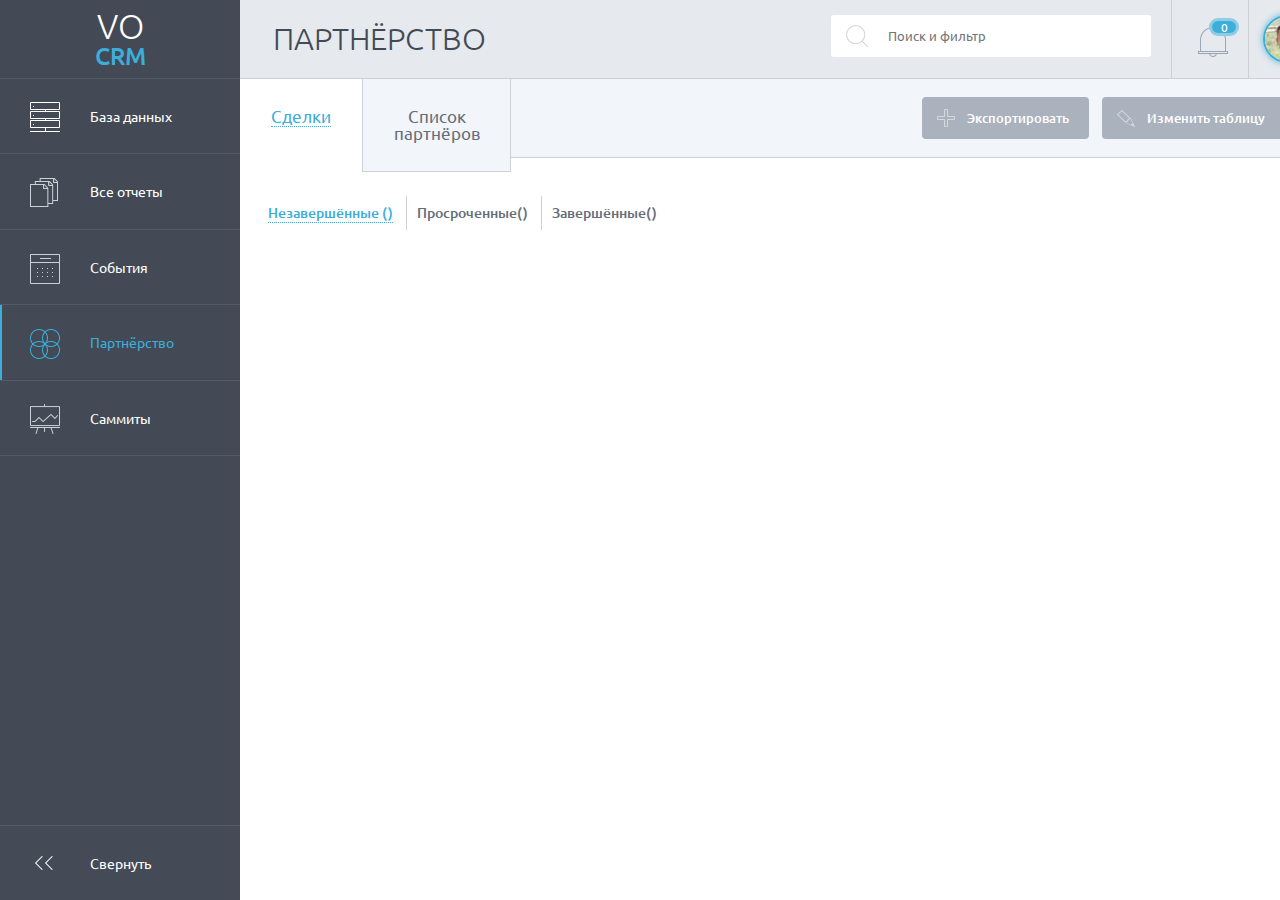
==== commit 57756d8c: "summits jpg" ====
--- a/deals.html
+++ b/deals.html
@@ -324,9 +324,10 @@
 					<div class="summa">
 						<p>Сумма:</p>
 						<span id="deal-value"></span>
-					</div>
-				</div>
-				<textarea name="" id="">Добавить коментарий</textarea>
+						<span class="change-summ"></span>
+					</div>
+				</div>
+				<textarea placeholder="Добавить коментарий"></textarea>
 				<div class="splash-bauttons">
 					<button id="close">Отменить</button>
 					<button id="complete">Завершить</button>
--- a/css/main.css
+++ b/css/main.css
@@ -281,13 +281,14 @@
 }
 .top .search {
 	height: 42px;
-	width: 80%;
-	margin:0 auto;
-	border-radius: 3px;
-	background-color: #fff;
-	padding-left: 55px;
-	position: relative;
-	overflow: hidden;
+  width: 50%;
+  border-radius: 3px;
+  background-color: #fff;
+  padding-left: 55px;
+  position: relative;
+  overflow: hidden;
+  float: right;
+  margin-right: 20px;
 }
 .top .search:before {
 	display: block;
@@ -329,12 +330,12 @@
 	background: url('../img/massage.png') no-repeat;
 }
 .top li:nth-child(1) {
-	width: 54%;
+	width: 34%;
 	border-left: none;
 	padding-left: 3%;
 }
 .top li:nth-child(2) {
-	width: 28.8%;
+	width: 48.8%;
 	border-left: none;
 }
 .top li:nth-child(3) {
@@ -562,6 +563,7 @@
 	background-color: #44c1f2;
 }
 .rows-wrap button::before,
+button#complete::before,
 .splash-battons button:last-child::before{
 	display: block;
 	content: '';
@@ -1046,6 +1048,14 @@
 	border-radius: 3px;
 	background-color: #f2f5fa;
 }
+.change-summ {
+  width: 9px;
+  height: 12px;
+  background: url('../img/events.png') no-repeat;
+  background-position: -38px 0px;
+  cursor: pointer;
+  border: none;
+}
 .pop-up-splash textarea {
 	display: block;
 	width: 88%;
@@ -1061,6 +1071,9 @@
 .splash-bauttons button:first-child {
 	padding-left: 25px;
 	margin-right: 10px;
+}
+button#complete {
+	position: relative;
 }
 
 /*drag drop*/
@@ -1273,7 +1286,7 @@
 }
 .summits-wrap > div{
 	width: 240px;
-	height: 240px;
+	height: 236px;
 	float: left;
 	margin-left: 40px;
 	border: 2px solid #cdd0d4;
@@ -1281,36 +1294,26 @@
 	transition: all .4s ease;
 	position: relative;
 	cursor: pointer;
-}
-.summit-2 .chapter {
-	height: 40px;
-	text-align: center;
-	text-transform: uppercase;
-}
-.summit-2 .chapter,
-.summit-1 img {
+	overflow: hidden;
+
+}
+.summits-wrap > div img {
+	width: 100%;
 	position: absolute;
 	top:0;
 	left:0;
 	right: 0;
 	bottom: 0;
 	margin:auto;
+	-webkit-transform: scale(1);
+	transform: scale(1);
+	-webkit-transition: all .6s ease;
+	transition: all .6s ease;
 }
 .summits-wrap > div:hover{
-	background-color: #808080;
 	border: 2px solid #229fff;
 }
-.summits-wrap > div:hover h4,
-.summits-wrap > div:hover h5 {
-	color: #fff;
-}
-.chapter h4 {
-	font-family: Arial , sans-serif;
-	font-size: 1.6em;
-	color:#808080;
-}
-.chapter h5 {
-	font-size: 2.4em;
-	font-weight: bold;
-}
-
+.summits-wrap > div:hover img{
+	transform: scale(0.8);
+}
+
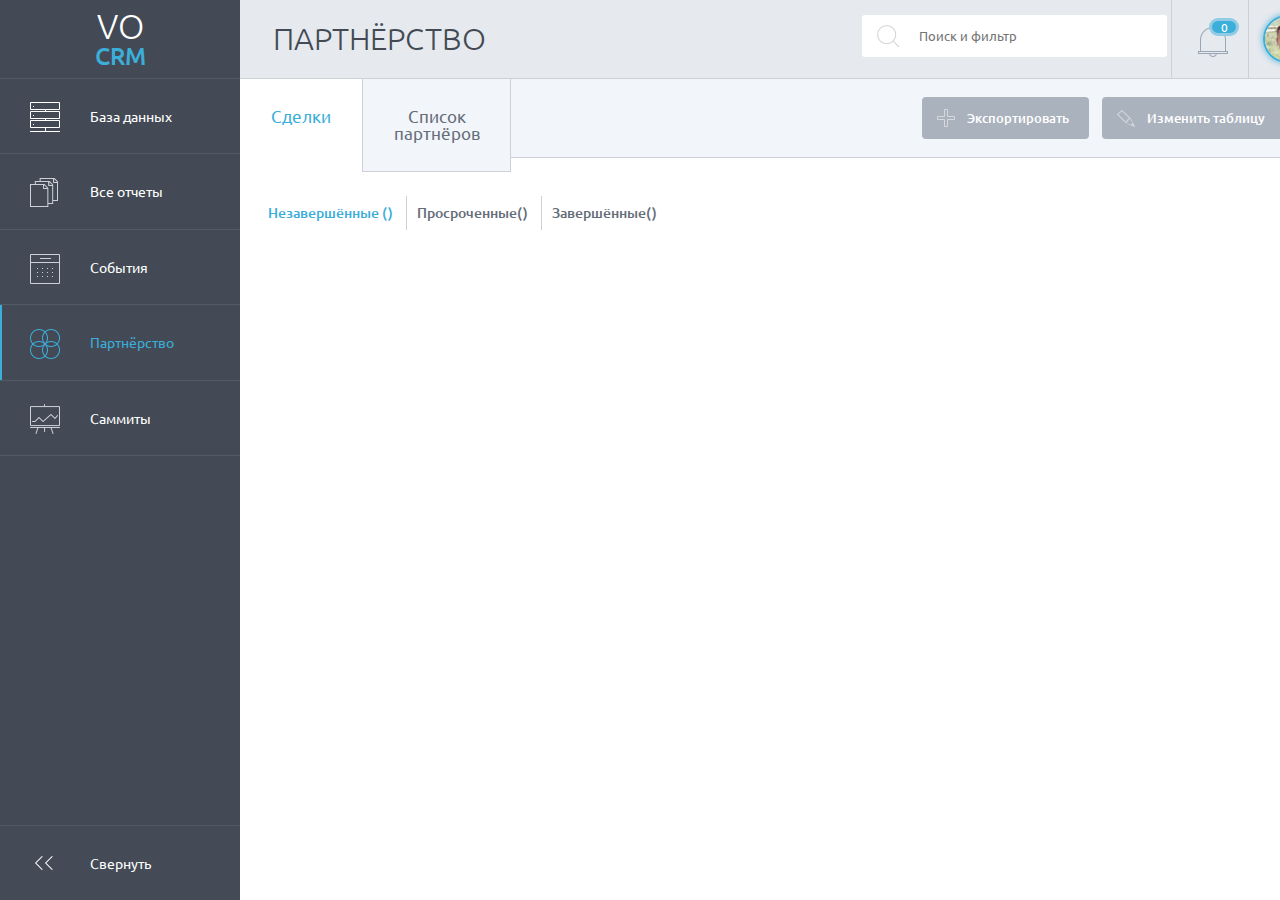
==== commit 0f9bed64: "events" ====
--- a/deals.html
+++ b/deals.html
@@ -33,7 +33,7 @@
 					<li><a href="#">Все отчеты</a></li>
 					<li><a href="events.html">События</a></li>
 					<li class="active"><a href="deals.html">Партнёрство</a></li>
-					<li><a href="summits_New.html">Саммиты</a></li>
+					<li><a href="#">Саммиты</a></li>
 					<li id="move-sidebar"><a href="#">Свернуть</a></li>
 				</ul>
 			
@@ -165,90 +165,7 @@
 							<div><span>C</span><span>R</span><span>M</span></div>
 						</div>
 					</div>
-					<div class="table">
-						<div class="table" id= "partnersips_list">
-							<!--<table class="tab1">
-
-								<thead><tr>
-									<th>Фамилия</th>
-									<th>Имя</th>
-									<th>Отчество</th>
-									<th>Email</th>
-									<th>Дата рождения</th>
-									<th>Телефон</th>
-									<th>Страна</th>
-									<th>Область</th>
-									<th>Район</th>
-									<th>Адрес</th>
-									<th>Иерархия</th>
-									<th>Отдел</th>
-									<th>Skype</th>
-									<th>Facebook</th>
-									<th>Отдел церкви</th><th></th><th></th>
-								</tr></thead>
-								<tbody>
-									<tr>
-									<td>Романюк</td>
-									<td >Владимир</td>
-									<td >Иванович</td>
-									<td ></td>
-									<td >1962-03-29</td>
-									<td ></td>
-									<td>Украина</td>
-									<td >Запорожская</td>
-									<td ></td>
-									<td >Ул. Свердлова 31</td>
-									<td >Прихожанин</td>
-									<td >Дочерняя церковь</td>
-									<td ></td><td>&nbsp;</td>
-									<td ></td>
-									<td><a href="#" >подчиненные</a></td>
-									<td><a href="#" >анкета</a></td>
-									</tr>
-
-									<tr>
-									<td>Романюк</td>
-									<td >Владимир</td>
-									<td >Иванович</td>
-									<td ></td>
-									<td >1962-03-29</td>
-									<td ></td>
-									<td>Украина</td>
-									<td >Запорожская</td>
-									<td ></td>
-									<td >Ул. Свердлова 31</td>
-									<td >Прихожанин</td>
-									<td >Дочерняя церковь</td>
-									<td ></td><td>&nbsp;</td>
-									<td ></td>
-									<td><a href="#" >подчиненные</a></td>
-									<td><a href="#" >анкета</a></td>
-									</tr>
-
-									<tr>
-									<td>Романюк</td>
-									<td >Владимир</td>
-									<td >Иванович</td>
-									<td ></td>
-									<td >1962-03-29</td>
-									<td ></td>
-									<td>Украина</td>
-									<td >Запорожская</td>
-									<td ></td>
-									<td >Ул. Свердлова 31</td>
-									<td >Прихожанин</td>
-									<td >Дочерняя церковь</td>
-									<td ></td><td>&nbsp;</td>
-									<td ></td>
-									<td><a href="#" >подчиненные</a></td>
-									<td><a href="#" >анкета</a></td>
-									</tr>
-									
-								</tbody>
-
-							</table>  -->
-						</div>
-					</div>
+					<div class="table" id= "partnersips_list"></div>
 				</div><!--End Table-wrap -->
 
 			<div class="pagination full-width"><!--pagination -->
@@ -287,14 +204,17 @@
 									<ul id="sort-form"></ul>
 								</div>
 								<div class="dropbox-wrap">
-									<span>Показывать</span>
+									<!--<span>Показывать</span>
 									<select name="" id="">
 										<option value="">15</option>
 										<option value="">30</option>
 										<option value="">45</option>
 									</select>
 									<span>строк</span>
-								</div>
+									-->
+								</div>
+
+
 								<div class="butt-wrap">
 									<button id="sort-off">Отменить</button>
 									<button id="sort_save">Сохранить</button>
@@ -324,10 +244,9 @@
 					<div class="summa">
 						<p>Сумма:</p>
 						<span id="deal-value"></span>
-						<span class="change-summ"></span>
-					</div>
-				</div>
-				<textarea placeholder="Добавить коментарий"></textarea>
+					</div>
+				</div>
+				<textarea name="" id="">Добавить коментарий</textarea>
 				<div class="splash-bauttons">
 					<button id="close">Отменить</button>
 					<button id="complete">Завершить</button>
--- a/css/main.css
+++ b/css/main.css
@@ -207,6 +207,10 @@
 	-webkit-transition: all .7s ease;
 	transition: all .7s ease;
 }
+
+#sort-form li[disable]::before{
+	display: none
+}
 #sidebar ul li:not(:last-child).active:before,
 #sidebar ul li:hover:before {
 	top:0;
@@ -281,14 +285,13 @@
 }
 .top .search {
 	height: 42px;
-  width: 50%;
-  border-radius: 3px;
-  background-color: #fff;
-  padding-left: 55px;
-  position: relative;
-  overflow: hidden;
-  float: right;
-  margin-right: 20px;
+	width: 80%;
+	margin:0 auto;
+	border-radius: 3px;
+	background-color: #fff;
+	padding-left: 55px;
+	position: relative;
+	overflow: hidden;
 }
 .top .search:before {
 	display: block;
@@ -330,12 +333,12 @@
 	background: url('../img/massage.png') no-repeat;
 }
 .top li:nth-child(1) {
-	width: 34%;
+	width: 54%;
 	border-left: none;
 	padding-left: 3%;
 }
 .top li:nth-child(2) {
-	width: 48.8%;
+	width: 28.8%;
 	border-left: none;
 }
 .top li:nth-child(3) {
@@ -437,7 +440,6 @@
 .tabs-nav li.current a,
 .tabs-nav li:hover a {
 	color: #3caeda;
-	border-bottom: 1px dotted #3caeda;
 }
 #sdelki {
 	overflow: hidden;
@@ -463,10 +465,13 @@
 	transition: all .3s ease;
 	color: #656d78;
 }
+.tab-status li a:hover{
+	border-bottom:1px solid ;
+}
 .period {
 	display: none;
 	float: left;
-	padding: 6px;
+	/*padding: 6px;*/
 	border-left:1px solid #cdd0d4;
 	margin-top: 24px;
 }
@@ -531,7 +536,7 @@
 	display: block;
 	padding: 5px;
 	padding-left: 12px;
-	font-size: 1.1em;
+	font-size: 1em;
 }
 .rows .col:last-child p {
 	border-left:1px solid #cdd0d4;
@@ -546,11 +551,7 @@
 	width: 140px;
 }
 .rows p span {
-	font-family:"UbuntuBold", sans-serif;
-}
-.rows p:first-child:hover span {
-	color: #3caeda;
-	border-bottom: 1px dotted #3caeda;
+	font-family:"UbuntuMedium", sans-serif;
 }
 .rows-wrap button {
 	width: 130px;
@@ -563,7 +564,6 @@
 	background-color: #44c1f2;
 }
 .rows-wrap button::before,
-button#complete::before,
 .splash-battons button:last-child::before{
 	display: block;
 	content: '';
@@ -623,10 +623,6 @@
 }
 .tabs-names li.active {
 	background-color: #fff;
-}
-.tabs-names li:hover h5,
-.tabs-names li.active h5 {
-	color: #3caeda;
 }
 .tabs-names li::after {
 	content: '';
@@ -670,6 +666,9 @@
 	cursor: pointer;
 	border: 4px solid #fff;
 }
+.pag li:hover{
+	color:#3caeda;
+}
 .pag li.active {
 	background: #3caeda;
   border-radius: 50%;
@@ -910,6 +909,10 @@
 #sort-form label.check:before {
 	background-position: -23px 0px;
 }
+#sort-form [disable] label.check:before{
+	/*display: none;*/
+}
+
 #sort-form input[type=checkbox] {
 	display: none;
 }
@@ -1048,14 +1051,6 @@
 	border-radius: 3px;
 	background-color: #f2f5fa;
 }
-.change-summ {
-  width: 9px;
-  height: 12px;
-  background: url('../img/events.png') no-repeat;
-  background-position: -38px 0px;
-  cursor: pointer;
-  border: none;
-}
 .pop-up-splash textarea {
 	display: block;
 	width: 88%;
@@ -1071,9 +1066,6 @@
 .splash-bauttons button:first-child {
 	padding-left: 25px;
 	margin-right: 10px;
-}
-button#complete {
-	position: relative;
 }
 
 /*drag drop*/
@@ -1178,6 +1170,7 @@
 	-webkit-transition:all .5s ease;
 	transition:all .5s ease;
 	text-align: center;
+	cursor:pointer;
 }
 .event-hover h3{
 	display: block;
@@ -1213,17 +1206,19 @@
 .period a {
     display: inline-block;
     float: right;
-    padding: 5px;
+   /* padding: 5px;*/
     text-decoration: none;
     text-align: center;
     width: 130px;
-    background: #3caeda;
-    color: #fff;
+   /* background: #3caeda;
+    color: #fff;*/
     margin-left: 10px;
 }
 
 .period a:hover {
-    background: #44c1f2;
+   /* background: #44c1f2;*/
+   color:#3caeda;
+   text-decoration: underline;
 }
 
 .tabs-cont .pagination:first-child .element-select {
@@ -1279,41 +1274,39 @@
 #journal .col:last-child p:nth-child(2) {
 	width: 250px;
 }
-/********************Summits*******************************/
-.summits-wrap	{
-	overflow: hidden;
-	margin-top: 50px;
-}
-.summits-wrap > div{
-	width: 240px;
-	height: 236px;
+
+/*corousel*/
+#corousel_wrap{
+	width: 500px;
+	margin:0 30px;
+	margin-top: 30px;
 	float: left;
-	margin-left: 40px;
-	border: 2px solid #cdd0d4;
-	-webkit-transition: all .4s ease;
-	transition: all .4s ease;
-	position: relative;
-	cursor: pointer;
-	overflow: hidden;
-
-}
-.summits-wrap > div img {
-	width: 100%;
-	position: absolute;
-	top:0;
-	left:0;
-	right: 0;
-	bottom: 0;
-	margin:auto;
-	-webkit-transform: scale(1);
-	transform: scale(1);
-	-webkit-transition: all .6s ease;
-	transition: all .6s ease;
-}
-.summits-wrap > div:hover{
-	border: 2px solid #229fff;
-}
-.summits-wrap > div:hover img{
-	transform: scale(0.8);
-}
-
+	position: relative;
+}
+#corousel_wrap [data-event-id]{
+	text-decoration: none
+}
+#corousel_wrap [data-event-id]:hover{
+	color:#3caeda;
+}
+#corousel_wrap .prev_item,#corousel_wrap .next_item{
+	position: absolute;top:0;left:-20px;width: 15px;
+	height: 15px;
+	background: url('../img/sprite-pag.png') no-repeat;
+	display: block;
+	background-position: -41px 0px;
+
+}
+#corousel_wrap .next_item{
+	right: -20px;left: auto;
+	    background-position: -27px 0px;
+}
+#corousel_wrap .active_item[data-event-id]{
+	color:#3caeda;
+}
+
+/*
+#corousel_wrap .owl-item.active:first-child  > #corousel_wrap .owl-item.active{
+	color:#3caeda;
+}
+*/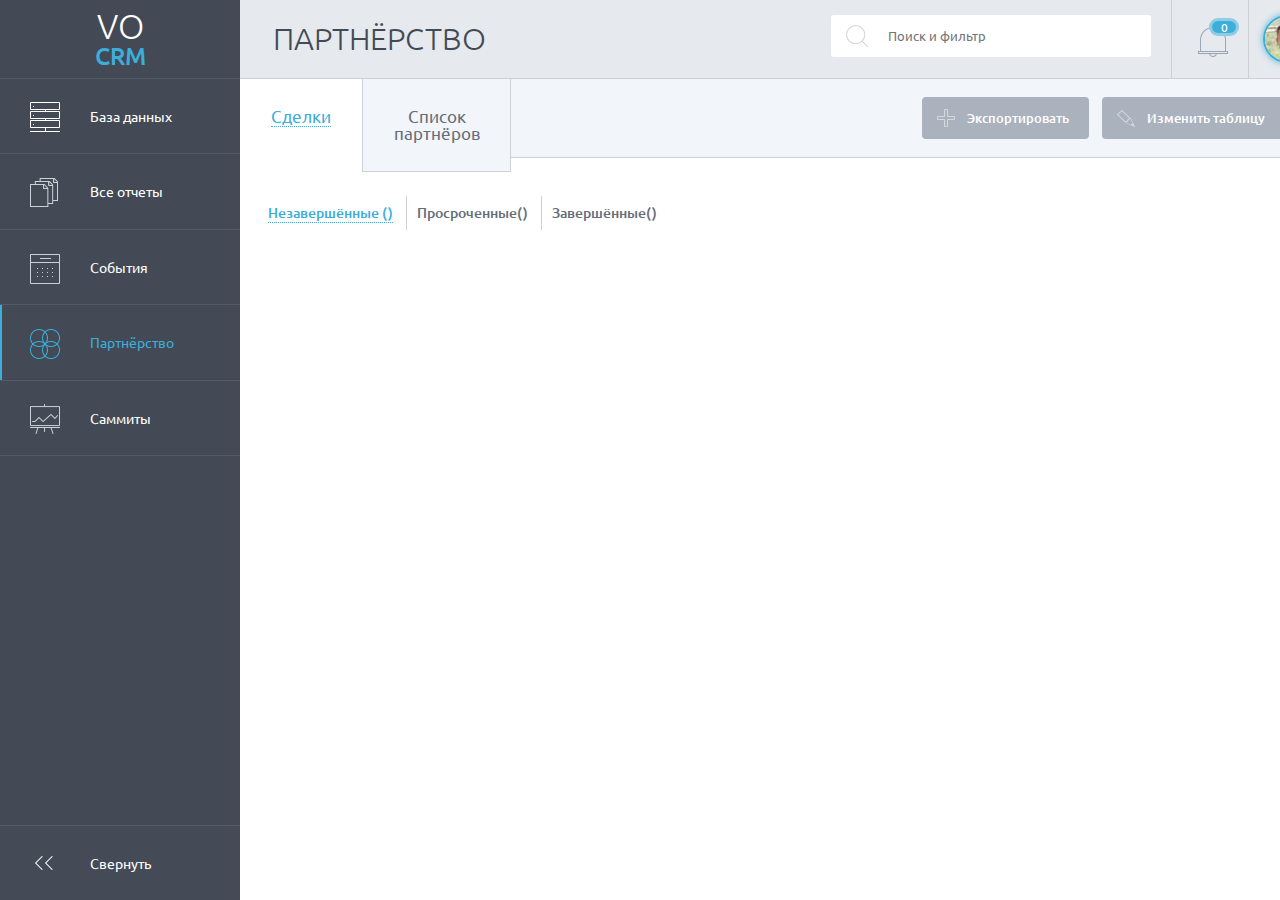
==== commit a21f9a48: "fix conflict" ====
--- a/deals.html
+++ b/deals.html
@@ -33,7 +33,7 @@
 					<li><a href="#">Все отчеты</a></li>
 					<li><a href="events.html">События</a></li>
 					<li class="active"><a href="deals.html">Партнёрство</a></li>
-					<li><a href="#">Саммиты</a></li>
+					<li><a href="summits_New.html">Саммиты</a></li>
 					<li id="move-sidebar"><a href="#">Свернуть</a></li>
 				</ul>
 			
@@ -244,9 +244,10 @@
 					<div class="summa">
 						<p>Сумма:</p>
 						<span id="deal-value"></span>
-					</div>
-				</div>
-				<textarea name="" id="">Добавить коментарий</textarea>
+						<span class="change-summ"></span>
+					</div>
+				</div>
+				<textarea placeholder="Добавить коментарий"></textarea>
 				<div class="splash-bauttons">
 					<button id="close">Отменить</button>
 					<button id="complete">Завершить</button>
--- a/css/main.css
+++ b/css/main.css
@@ -285,13 +285,14 @@
 }
 .top .search {
 	height: 42px;
-	width: 80%;
-	margin:0 auto;
-	border-radius: 3px;
-	background-color: #fff;
-	padding-left: 55px;
-	position: relative;
-	overflow: hidden;
+  width: 50%;
+  border-radius: 3px;
+  background-color: #fff;
+  padding-left: 55px;
+  position: relative;
+  overflow: hidden;
+  float: right;
+  margin-right: 20px;
 }
 .top .search:before {
 	display: block;
@@ -333,12 +334,12 @@
 	background: url('../img/massage.png') no-repeat;
 }
 .top li:nth-child(1) {
-	width: 54%;
+	width: 34%;
 	border-left: none;
 	padding-left: 3%;
 }
 .top li:nth-child(2) {
-	width: 28.8%;
+	width: 48.8%;
 	border-left: none;
 }
 .top li:nth-child(3) {
@@ -440,6 +441,7 @@
 .tabs-nav li.current a,
 .tabs-nav li:hover a {
 	color: #3caeda;
+	border-bottom: 1px dotted #3caeda;
 }
 #sdelki {
 	overflow: hidden;
@@ -536,7 +538,7 @@
 	display: block;
 	padding: 5px;
 	padding-left: 12px;
-	font-size: 1em;
+	font-size: 1.1em;
 }
 .rows .col:last-child p {
 	border-left:1px solid #cdd0d4;
@@ -551,7 +553,11 @@
 	width: 140px;
 }
 .rows p span {
-	font-family:"UbuntuMedium", sans-serif;
+	font-family:"UbuntuBold", sans-serif;
+}
+.rows p:first-child:hover span {
+	color: #3caeda;
+	border-bottom: 1px dotted #3caeda;
 }
 .rows-wrap button {
 	width: 130px;
@@ -564,6 +570,7 @@
 	background-color: #44c1f2;
 }
 .rows-wrap button::before,
+button#complete::before,
 .splash-battons button:last-child::before{
 	display: block;
 	content: '';
@@ -623,6 +630,10 @@
 }
 .tabs-names li.active {
 	background-color: #fff;
+}
+.tabs-names li:hover h5,
+.tabs-names li.active h5 {
+	color: #3caeda;
 }
 .tabs-names li::after {
 	content: '';
@@ -1051,6 +1062,14 @@
 	border-radius: 3px;
 	background-color: #f2f5fa;
 }
+.change-summ {
+  width: 9px;
+  height: 12px;
+  background: url('../img/events.png') no-repeat;
+  background-position: -38px 0px;
+  cursor: pointer;
+  border: none;
+}
 .pop-up-splash textarea {
 	display: block;
 	width: 88%;
@@ -1066,6 +1085,9 @@
 .splash-bauttons button:first-child {
 	padding-left: 25px;
 	margin-right: 10px;
+}
+button#complete {
+	position: relative;
 }
 
 /*drag drop*/
@@ -1275,6 +1297,7 @@
 	width: 250px;
 }
 
+
 /*corousel*/
 #corousel_wrap{
 	width: 500px;
@@ -1309,4 +1332,43 @@
 #corousel_wrap .owl-item.active:first-child  > #corousel_wrap .owl-item.active{
 	color:#3caeda;
 }
-*/+*/
+
+/********************Summits*******************************/
+.summits-wrap	{
+	overflow: hidden;
+	margin-top: 50px;
+}
+.summits-wrap > div{
+	width: 240px;
+	height: 236px;
+	float: left;
+	margin-left: 40px;
+	border: 2px solid #cdd0d4;
+	-webkit-transition: all .4s ease;
+	transition: all .4s ease;
+	position: relative;
+	cursor: pointer;
+	overflow: hidden;
+
+}
+.summits-wrap > div img {
+	width: 100%;
+	position: absolute;
+	top:0;
+	left:0;
+	right: 0;
+	bottom: 0;
+	margin:auto;
+	-webkit-transform: scale(1);
+	transform: scale(1);
+	-webkit-transition: all .6s ease;
+	transition: all .6s ease;
+}
+.summits-wrap > div:hover{
+	border: 2px solid #229fff;
+}
+.summits-wrap > div:hover img{
+	transform: scale(0.8);
+}
+
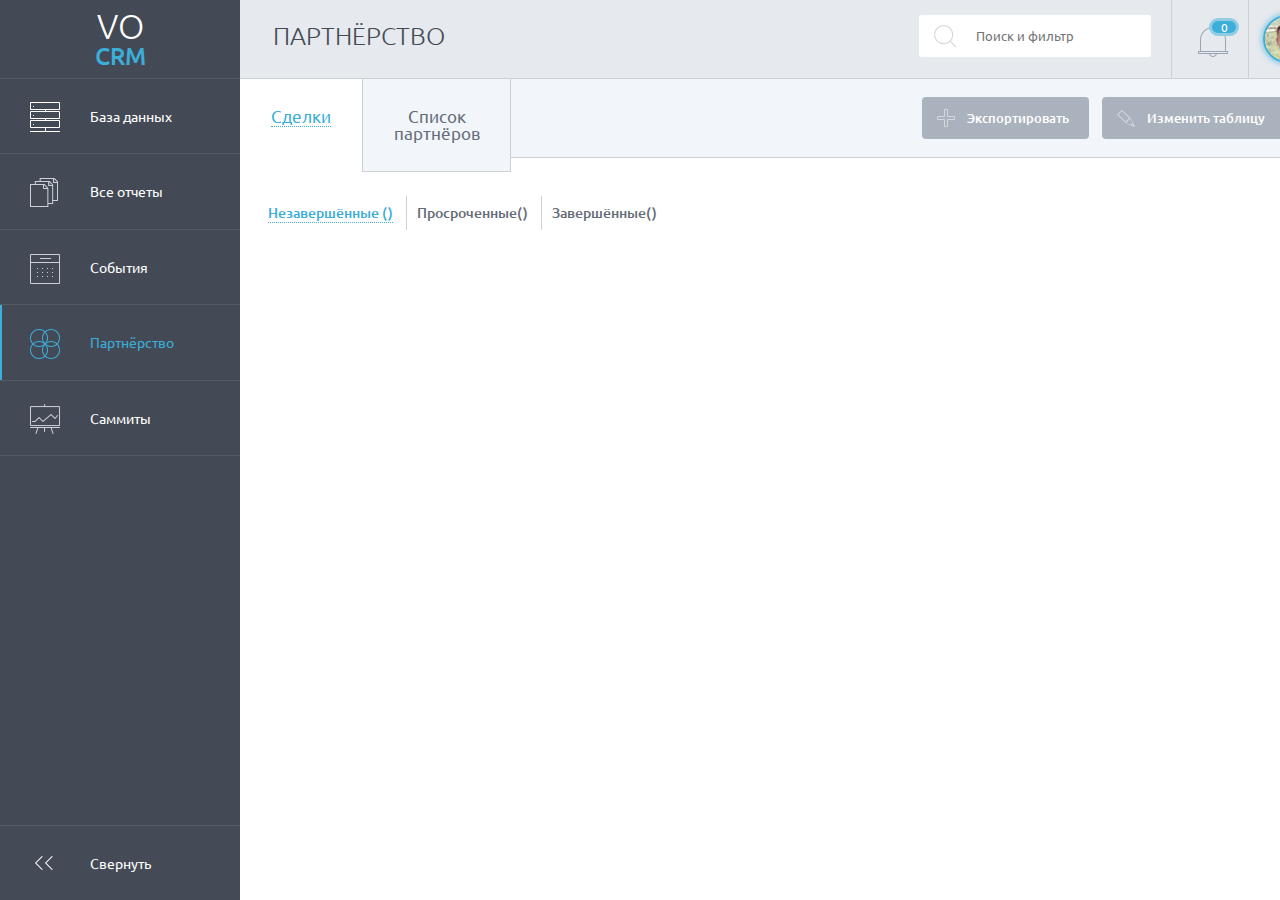
==== commit 391e5db6: "validation" ====
--- a/deals.html
+++ b/deals.html
@@ -11,7 +11,7 @@
 	<meta http-equiv="X-UA-Compatible" content="IE=edge">
 	<meta name="viewport" content="width=device-width, initial-scale=1, maximum-scale=1">
 
-	<link rel="shortcut icon" href="img/favicon/favicon.ico" type="image/x-icon">
+	<link rel="shortcut icon" href="img/favicon.png" type="image/x-icon">
 	<link rel="stylesheet" href="css/normalize.min.css">
 	<link rel="stylesheet" href="css/fonts.css">
 	<link rel="stylesheet" href="css/main.css">
@@ -255,6 +255,7 @@
 			</div>
 		</div><!--End Pop-up-splash-->
 
+ 	</div><!--End main- -->
  </div><!--End page-width -->
 
 			
--- a/css/main.css
+++ b/css/main.css
@@ -3,7 +3,6 @@
 	font-size: 75%;
   height:100%;
   color: #656d78;
-
 }
 a:-webkit-any-link,
 a:visited {
@@ -11,7 +10,7 @@
 }
 h1 {
 	font-family: "UbuntuLight" , sans-serif;
-	font-size:2.6em ;
+	font-size:2.1em ;
 	text-transform:uppercase;
 	color:#434a54;
 	text-align: left;
@@ -85,7 +84,6 @@
 	clear:both;
 }
 /* -----------------Sidebar------------------------ */
-
 #sidebar {
 	width: 240px;
 	height: 100%;
@@ -230,8 +228,6 @@
 	transition: width 0.3s ;
 	overflow: hidden;
 }
-
-
 #sidebar.toggle-sidebar {
 	width: 90px;
 }
@@ -249,9 +245,7 @@
 #sidebar.toggle-sidebar ~ .main-wrap {
 	padding-left: 90px;
 }
-
 /* ------------------Header------------------------------ */
-
 .main-wrap {
 	padding-left: 240px;
 	-webkit-transition: all .3s;
@@ -285,7 +279,7 @@
 }
 .top .search {
 	height: 42px;
-  width: 50%;
+  width: 40%;
   border-radius: 3px;
   background-color: #fff;
   padding-left: 55px;
@@ -334,16 +328,16 @@
 	background: url('../img/massage.png') no-repeat;
 }
 .top li:nth-child(1) {
-	width: 34%;
+	width: 42%;
 	border-left: none;
 	padding-left: 3%;
 }
 .top li:nth-child(2) {
-	width: 48.8%;
+	width: 40.8%;
 	border-left: none;
 }
 .top li:nth-child(3) {
-height: 48px;
+	height: 48px;
 }
 .header .top li img {
 	display: block;
@@ -467,15 +461,25 @@
 	transition: all .3s ease;
 	color: #656d78;
 }
-.tab-status li a:hover{
-	border-bottom:1px solid ;
-}
 .period {
 	display: none;
 	float: left;
-	/*padding: 6px;*/
 	border-left:1px solid #cdd0d4;
-	margin-top: 24px;
+	margin-top: 30px;
+	padding-left: 10px;
+}
+.period a {
+  display: inline-block;
+  float: right;
+  text-decoration: none;
+  text-align: center;
+  padding: 4px 0px;
+  margin-left: 20px;
+  font-family: "UbuntuBold";
+  color: #3caeda;
+}
+.period a:hover {
+  border-bottom: 1px dotted #3caeda;
 }
 .period2 {
 	display: inline-block;
@@ -515,7 +519,6 @@
 	width: 85%;
 	float: left;
 	border:1px solid #cdd0d4;
-	border-bottom: 2px solid #cdd0d4;
 	border-radius: 5px;
 	padding: 10px;
 	overflow: hidden;
@@ -524,7 +527,8 @@
 	transition:all .3s ease;
 }
 .rows:hover {
-	background-color: #e6e9ee;
+	background-color: #fbfcfd;
+	border-bottom: 1px solid #999fa7;
 }
 .rows .col:first-child {
 	float: left;
@@ -651,7 +655,6 @@
   z-index: 2;
 }
 /* ------------------Pagination------------------------------ */
-
 .pagination {
 	padding: 30px 40px 30px 0px;
 	float: right;
@@ -857,7 +860,23 @@
 	0% {left:-2px;}
 	100% {left:300px;}
 }
-
+#overdue {
+	padding: 46px 10px;
+  font-size: 1.4em;
+  color: #949aa2;
+  -webkit-animation: colorchange 1s infinite;
+  animation: colorchange 1s infinite;
+}
+@-webkit-keyframes colorchange{
+	0% {color: #949aa2;}
+	50% {color: #404245;}
+	100% {color: #949aa2;}
+}
+@keyframes colorchange{
+	0% {color: #949aa2;}
+	50% {color: #404245;}
+	100% {color: #949aa2;}
+}
 /* ------------------table-sorting------------------------------ */
 .table-sorting {
 	width: 240px;
@@ -870,6 +889,15 @@
 	z-index: 999999;
 	-webkit-transition: all .3s ease;
 	transition: all .3s ease;
+}
+.bgsort{
+	position: fixed;
+	top:0;
+	left: 0;
+	right:0;
+	bottom: 0;
+	background-color: rgba(0,0,0,0.5);
+	z-index: 9;
 }
 .table-sorting .top-text {
 	margin-bottom: 10px;
@@ -923,7 +951,6 @@
 #sort-form [disable] label.check:before{
 	/*display: none;*/
 }
-
 #sort-form input[type=checkbox] {
 	display: none;
 }
@@ -955,15 +982,14 @@
 }
 #summit_buttons, #summit_table p {
 	font-family: "UbuntuLight" , sans-serif;
-    font-size: 1.4em;
-    margin-left:10px;
-    cursor:pointer;
+  font-size: 1.4em;
+  margin-left:10px;
+  cursor:pointer;
 }
 #summit_buttons p {
 	font-size: 1.8em;
 }
-
-/*popup*/
+/***********************popup***************************************/
 .pop_cont{
 	font-size: 150%;
   position: fixed;
@@ -1007,9 +1033,17 @@
 }
 .splash-screen {
 	width: 35%;
-	margin: 15% auto;
-	background-color: #fff;
-	border-radius: 3px;
+	max-width: 560px;
+	min-width: 466px;
+  background-color: #fff;
+  border-radius: 3px;
+  position: absolute;
+  top: 0px;
+  left: 0;
+  right: 0;
+  bottom: 0;
+  margin: auto auto;
+  height: 410px;
 }
 .pop-up-splash .top-text {
 	border-top-left-radius: 3px;
@@ -1058,6 +1092,8 @@
 .summa span{
 	display: inline-block;
 	padding: 5px;
+}
+span#deal-value {
 	border: 1px solid #cdd0d4;
 	border-radius: 3px;
 	background-color: #f2f5fa;
@@ -1068,7 +1104,11 @@
   background: url('../img/events.png') no-repeat;
   background-position: -38px 0px;
   cursor: pointer;
-  border: none;
+  vertical-align: middle;
+  margin-left: 5px;
+}
+.change-summ:hover {
+	background-position: -56px 0px;
 }
 .pop-up-splash textarea {
 	display: block;
@@ -1089,16 +1129,13 @@
 button#complete {
 	position: relative;
 }
-
-/*drag drop*/
-
+/******************************drag drop*********************/
 .drag{
   background: red;
   height:50px;
   margin: 10px 0;
   cursor: move 
 }
-
 [draggable] {
   -moz-user-select: none;
   -khtml-user-select: none;
@@ -1114,7 +1151,7 @@
 .over{
   background: green
 }
-/*****************Preloader********************/
+/***********************Preloader************************/
 .preloader {
 	position: absolute;
 	top:100px;
@@ -1142,8 +1179,7 @@
 .table-opacity {
 	opacity: 0.4;
 }
-
-/*********************Events**********************/
+/*****************************Events***************************/
 .events-wrap {
 	width: 95%;
 	margin: 0 auto;
@@ -1211,7 +1247,11 @@
 }
 .event-hover button {
 	padding-left: 20px;
-	margin-top: 40px
+	margin-top: 40px;
+	background-color: #3caeda;
+}
+.event-hover button:hover {
+	background-color: #1094c7;
 }
 .event-1 {
 	background-image: url('../img/ev1.jpg');
@@ -1225,28 +1265,9 @@
 	background-image: url('../img/ev3.jpg');
 	background-size: cover;
 }
-.period a {
-    display: inline-block;
-    float: right;
-   /* padding: 5px;*/
-    text-decoration: none;
-    text-align: center;
-    width: 130px;
-   /* background: #3caeda;
-    color: #fff;*/
-    margin-left: 10px;
-}
-
-.period a:hover {
-   /* background: #44c1f2;*/
-   color:#3caeda;
-   text-decoration: underline;
-}
-
 .tabs-cont .pagination:first-child .element-select {
 	display:none;
 }
-/*********************Events***********************/
 span.change,
 span.x,
 span.y {
@@ -1296,9 +1317,7 @@
 #journal .col:last-child p:nth-child(2) {
 	width: 250px;
 }
-
-
-/*corousel*/
+/*************************************corousel***********************/
 #corousel_wrap{
 	width: 500px;
 	margin:0 30px;
@@ -1322,19 +1341,17 @@
 }
 #corousel_wrap .next_item{
 	right: -20px;left: auto;
-	    background-position: -27px 0px;
+	background-position: -27px 0px;
 }
 #corousel_wrap .active_item[data-event-id]{
 	color:#3caeda;
 }
-
 /*
 #corousel_wrap .owl-item.active:first-child  > #corousel_wrap .owl-item.active{
 	color:#3caeda;
 }
 */
-
-/********************Summits*******************************/
+/*****************************Summits*******************************/
 .summits-wrap	{
 	overflow: hidden;
 	margin-top: 50px;
@@ -1350,7 +1367,6 @@
 	position: relative;
 	cursor: pointer;
 	overflow: hidden;
-
 }
 .summits-wrap > div img {
 	width: 100%;
@@ -1370,5 +1386,4 @@
 }
 .summits-wrap > div:hover img{
 	transform: scale(0.8);
-}
-
+}